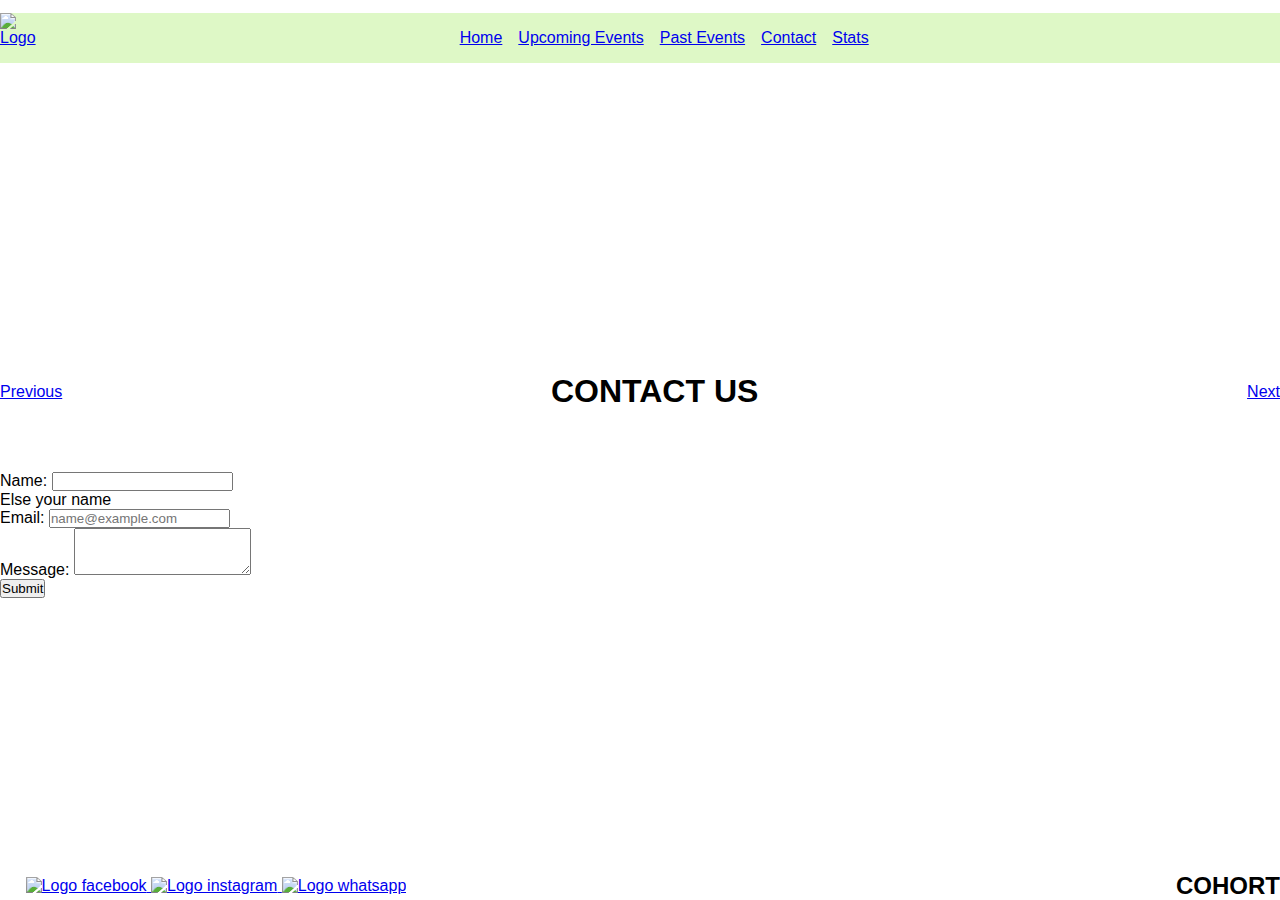
==== contact.html @ c96c43a7 "task 2 creando tarjetas con DOM" ====
<!DOCTYPE html>
<html lang="en">

<head>
    <meta charset="UTF-8">
    <meta name="viewport" content="width=device-width, initial-scale=1.0">
    <title>Contact Us</title>
    <link rel="stylesheet" href="./css/style.css">
    <link rel="shortcut icon" href="./assets/favicon.png" type="image/x-icon">
    <link href="https://cdn.jsdelivr.net/npm/bootstrap@5.3.1/dist/css/bootstrap.min.css" rel="stylesheet"
        integrity="sha384-4bw+/aepP/YC94hEpVNVgiZdgIC5+VKNBQNGCHeKRQN+PtmoHDEXuppvnDJzQIu9" crossorigin="anonymous">
</head>

<body>

    <header>
        <div class="container">
            <a class="navbar-brand" href="#">
                <img src="./assets/amazing_brand.png" alt="Logo">
            </a>
        </div>
        <nav>
            <div><a class="btn btn-primary" href="./index.html" role="button">Home</a></div>
            <div><a class="btn btn-primary" href="./upcoming-events.html" role="button">Upcoming Events</a></div>
            <div><a class="btn btn-primary" href="./past-events.html" role="button">Past Events</a></div>
            <div><a class="btn btn-primary" href="#" role="button">Contact</a></div>
            <div><a class="btn btn-primary" href="./stats.html" role="button">Stats</a></div>
        </nav>
    </header>
    <main>
        <div class="titulo">
            <section>
                <div>
                    <a href="./past-events.html">Previous</a>
                </div>
                <div>
                    <h1>CONTACT US</h1>
                </div>
                <div>
                    <a href="./stats.html">Next</a>
                </div>
            </section>
        <div>
            <form>
                <div class="mb-3">
                    <label for="exampleInputEmail1" class="form-label">Name:</label>
                    <input type="text" class="form-control" id="exampleInputEmail1" >
                    <div  class="form-text">Else your name</div>
                </div>
                <div class="mb-3">
                    <label for="exampleFormControlInput1" class="form-label">Email:</label>
                    <input type="email" class="form-control" id="exampleFormControlInput1"
                        placeholder="name@example.com">
                </div>
                <div class="mb-3">
                    <label for="exampleFormControlTextarea1" class="form-label">Message:</label>
                    <textarea class="form-control" id="exampleFormControlTextarea1" rows="3"></textarea>
                </div>

                <button type="submit" class="btn btn-primary">Submit</button>
            </form>

        </div>
    </main>
    <footer>
        <div class="redes">
            <a href="http://www.facebook.com.ar">
                <img src="./assets/facebook.png" alt="Logo facebook">
            </a>
            <a href="http://www.instagram.com">
                <img src="./assets/instagram.png" alt="Logo instagram">
            </a>
            <a href="https://web.whatsapp.com/">
                <img src="./assets/whatsapp.png" alt="Logo whatsapp">
            </a>
        </div>
        <div>
            <h2>COHORT</h2>
        </div>
    </footer>
    <script src="https://cdn.jsdelivr.net/npm/bootstrap@5.3.1/dist/js/bootstrap.bundle.min.js"
        integrity="sha384-HwwvtgBNo3bZJJLYd8oVXjrBZt8cqVSpeBNS5n7C8IVInixGAoxmnlMuBnhbgrkm"
        crossorigin="anonymous"></script>
    <script src="./script.js"></script>
</body>

</html>
---- css/style.css ----
* {
    margin: 0;
    padding: 0;
    box-sizing: border-box;
    font-family: Barlow, sans-serif;
}
html, body{
    height: 100%;
}
body{
    display: flex;
    flex-direction: column;
}
main{
    display: flex;
    flex-direction: column;
    justify-content: space-evenly;
    flex-grow: 1;
}
section{
    text-align: center;
}
.titulo section{
    display: flex;
    flex-direction: row;
    justify-content: space-between;
    height: 10em;
    align-items: center;
}
img{
    max-width: 100%;
    max-height: 100%;
}
header{
    background-color: rgb(222, 248, 198);
    display: flex;
    flex-direction: column;
}
nav{
    display: flex;
    flex-direction: row;
    align-items: center;
}
header nav{
    margin: 1rem;
    justify-content: center;
    gap: 1rem;
    width: 100%;
}
.buscador{
    display: flex;
    flex-direction: column;
}
.card-detalle{
    display: flex;
    flex-direction: row;
    justify-content: space-between;
    align-items: center;
}
.category{
    display: flex;
    flex-direction: row;
}
.cards{
    gap: 10px;
}
.marginDetail{
    margin:10%;
    background-color: rgb(156, 230, 248);
}
.card{
    font-size: smaller;
}
footer{
    margin-top: 1rem;
    display: flex;
    flex-direction: row;
    align-items: center;
    justify-content: space-between;
    margin-top: 2%;
}
.redes{
    margin-left: 2%;
}
.redes img{
    width: 15%;
}
.detalles{
    display: flex;
    flex-direction: column;
    justify-content: space-around;
}
.imagen{
    margin: 5%;
}
.detalle{
    display: flex;
    flex-direction: column;
    margin: 2%;
    padding: 5%;
    justify-content: space-between;
    background-color: aliceblue;
}
table{
    text-align: left;
    margin: auto;
    max-width: 80%;

}

@media (min-width: 767.98px) {
    header {
        margin-top: 1%;
        display: flex;
        flex-direction: row;
        width: 100%;
    }  
    .buscador{
        margin-top: 2%;
        display: flex;
        flex-direction: row;
        justify-content: space-around;
        align-items: center;
    }
    nav {
        display: flex;
        flex-direction: row;
        justify-content: space-around;
        align-items: center;
        
    }
    .detalles{
        flex-direction: row;
    }
    main{
        flex-direction: column;
    }  
}
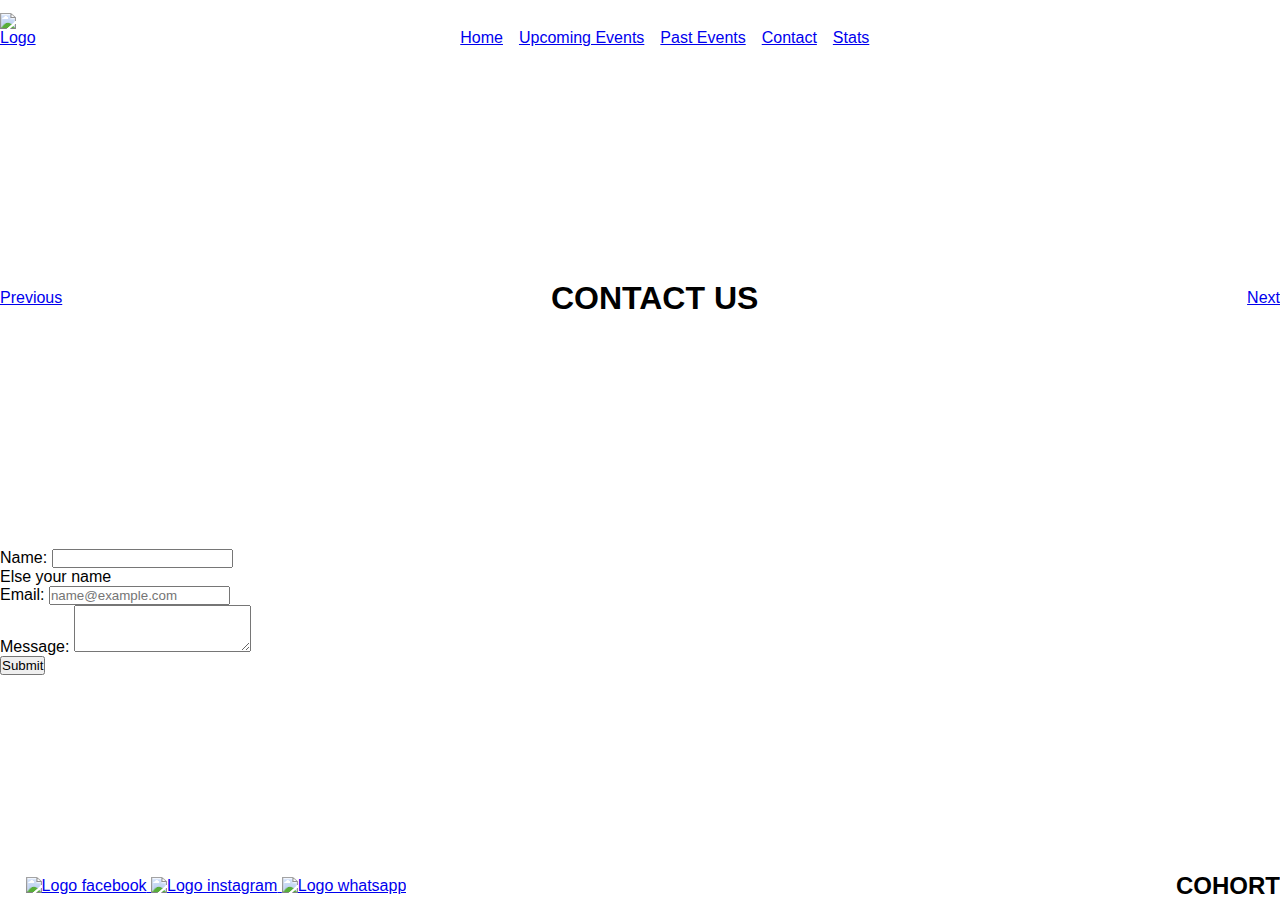
==== commit e912f36d: "task 3 creando filtros, eventos y URL search Params" ====
--- a/contact.html
+++ b/contact.html
@@ -40,6 +40,7 @@
                     <a href="./stats.html">Next</a>
                 </div>
             </section>
+        </div>
         <div>
             <form>
                 <div class="mb-3">
--- a/css/style.css
+++ b/css/style.css
@@ -32,17 +32,20 @@
     max-height: 100%;
 }
 header{
-    background-color: rgb(222, 248, 198);
     display: flex;
     flex-direction: column;
 }
 nav{
+    font-size: x-small;
     display: flex;
     flex-direction: row;
     align-items: center;
 }
+nav div{
+    display: inline-block;
+}
 header nav{
-    margin: 1rem;
+    margin-top: 1rem;
     justify-content: center;
     gap: 1rem;
     width: 100%;
@@ -50,6 +53,8 @@
 .buscador{
     display: flex;
     flex-direction: column;
+    margin: 2%;
+    gap: 2em;
 }
 .card-detalle{
     display: flex;
@@ -60,9 +65,15 @@
 .category{
     display: flex;
     flex-direction: row;
+    gap:2%;
+
 }
-.cards{
-    gap: 10px;
+.form-check{
+    font-size: small;
+    gap: 5px;
+}
+form{
+    gap:1em;
 }
 .marginDetail{
     margin:10%;
@@ -70,6 +81,7 @@
 }
 .card{
     font-size: smaller;
+    margin-top: 1%;
 }
 footer{
     margin-top: 1rem;
@@ -99,7 +111,8 @@
     margin: 2%;
     padding: 5%;
     justify-content: space-between;
-    background-color: aliceblue;
+    background-color: rgb(55, 107, 153);
+    color: azure;
 }
 table{
     text-align: left;
@@ -108,6 +121,15 @@
 
 }
 
+/* @media (min-width: 360px )and( max-width: 767.98px){
+    .form-check{
+        font-size: smaller;
+        
+    }
+    .header{
+        background-color: blueviolet;
+    }
+} */
 @media (min-width: 767.98px) {
     header {
         margin-top: 1%;
@@ -121,8 +143,13 @@
         flex-direction: row;
         justify-content: space-around;
         align-items: center;
+        
     }
-    nav {
+    nav div{
+        font-size: medium;
+    }
+    .form-check{
+        font-size: medium;
         display: flex;
         flex-direction: row;
         justify-content: space-around;
@@ -135,4 +162,4 @@
     main{
         flex-direction: column;
     }  
-}
+}